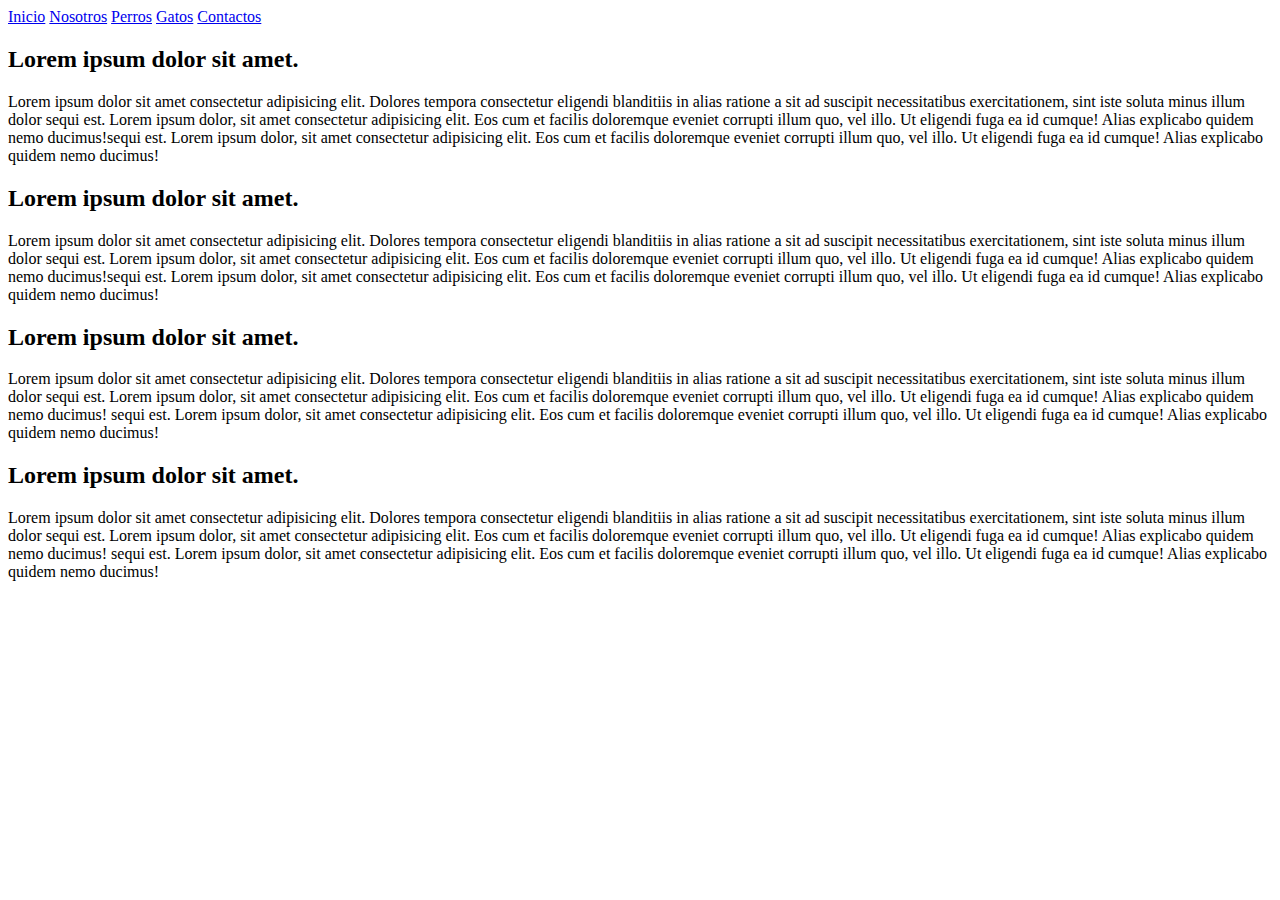
==== index.html @ ec866d0e "index añadido" ====
<!DOCTYPE html>
<html lang="en">
<head>
    <meta charset="UTF-8">
    <meta name="viewport" content="width=device-width, initial-scale=1.0">
    <meta http-equiv="X-UA-Compatible" content="IE=edge">
    <meta name="viewport" content="width=device-width, initial-scale=1.0">
    <title>Document</title>
    <link rel="stylesheet" href="CSS/normalize.css">
    <link rel="stylesheet" href="CSS/style.css">
</head>

<body>
    <div class="principal">
        <header class="principal_header">
            <nav class="navegador ">

                <a class="navegador_a" href="#">Inicio</a>
                <a class="navegador_a" href="#">Nosotros</a>
                <a class="navegador_a" href="#">Perros</a>
                <a class="navegador_a" href="#">Gatos</a>
                <a class="navegador_a" href="#">Contactos</a>

            </nav> <!-- navegador-->
        </header>
        
        <main class="principal_main contenedor">

            <section class="seccion seccion-1 ">
                <div class="seccion_elementos centrar-contenido ">
                    <h2 class="fw-400">Lorem ipsum dolor sit amet.</h2>
                    
                    <p>Lorem ipsum dolor sit amet consectetur adipisicing elit.
                    Dolores tempora consectetur eligendi blanditiis in alias ratione a sit ad suscipit necessitatibus exercitationem, sint iste soluta minus illum dolor sequi est. Lorem ipsum dolor, sit amet consectetur adipisicing elit. Eos cum et facilis doloremque eveniet corrupti illum quo, vel illo. Ut eligendi fuga ea id cumque! Alias explicabo quidem nemo ducimus!sequi est. Lorem ipsum dolor, sit amet consectetur adipisicing elit. Eos cum et facilis doloremque eveniet corrupti illum quo, vel illo. Ut eligendi fuga ea id cumque! Alias explicabo quidem nemo ducimus! </p>
                </div>
            </section>

            <section class="seccion seccion-2 centrar-contenido">
                <h2 class="fw-400">Lorem ipsum dolor sit amet.</h2>

                <p class="">Lorem ipsum dolor sit amet consectetur adipisicing elit.
                Dolores tempora consectetur eligendi blanditiis in alias ratione a sit ad suscipit necessitatibus exercitationem, sint iste soluta minus illum dolor sequi est. Lorem ipsum dolor, sit amet consectetur adipisicing elit. Eos cum et facilis doloremque eveniet corrupti illum quo, vel illo. Ut eligendi fuga ea id cumque! Alias explicabo quidem nemo ducimus!sequi est. Lorem ipsum dolor, sit amet consectetur adipisicing elit. Eos cum et facilis doloremque eveniet corrupti illum quo, vel illo. Ut eligendi fuga ea id cumque! Alias explicabo quidem nemo ducimus! </p>
                
            </section>

            <section class="seccion seccion-3 centrar-contenido">
                <h2 class="fw-400" >Lorem ipsum dolor sit amet.</h2>

                <p >Lorem ipsum dolor sit amet consectetur adipisicing elit.
                Dolores tempora consectetur eligendi blanditiis in alias ratione a sit ad suscipit necessitatibus exercitationem, sint iste soluta minus illum dolor sequi est. Lorem ipsum dolor, sit amet consectetur adipisicing elit. Eos cum et facilis doloremque eveniet corrupti illum quo, vel illo. Ut eligendi fuga ea id cumque! Alias explicabo quidem nemo ducimus! sequi est. Lorem ipsum dolor, sit amet consectetur adipisicing elit. Eos cum et facilis doloremque eveniet corrupti illum quo, vel illo. Ut eligendi fuga ea id cumque! Alias explicabo quidem nemo ducimus!</p>
                
            </section>
            
            <section class="seccion seccion-4 centrar-contenido ">
                <h2 class="fw-400">Lorem ipsum dolor sit amet.</h2>

                <p class="">Lorem ipsum dolor sit amet consectetur adipisicing elit.
                Dolores tempora consectetur eligendi blanditiis in alias ratione a sit ad suscipit necessitatibus exercitationem, sint iste soluta minus illum dolor sequi est. Lorem ipsum dolor, sit amet consectetur adipisicing elit. Eos cum et facilis doloremque eveniet corrupti illum quo, vel illo. Ut eligendi fuga ea id cumque! Alias explicabo quidem nemo ducimus! 
                sequi est. Lorem ipsum dolor, sit amet consectetur adipisicing elit. Eos cum et facilis doloremque eveniet corrupti illum quo, vel illo. Ut eligendi fuga ea id cumque! Alias explicabo quidem nemo ducimus!</p>
                
            </section>





        </main>
    
    </div>
</body>
</html>
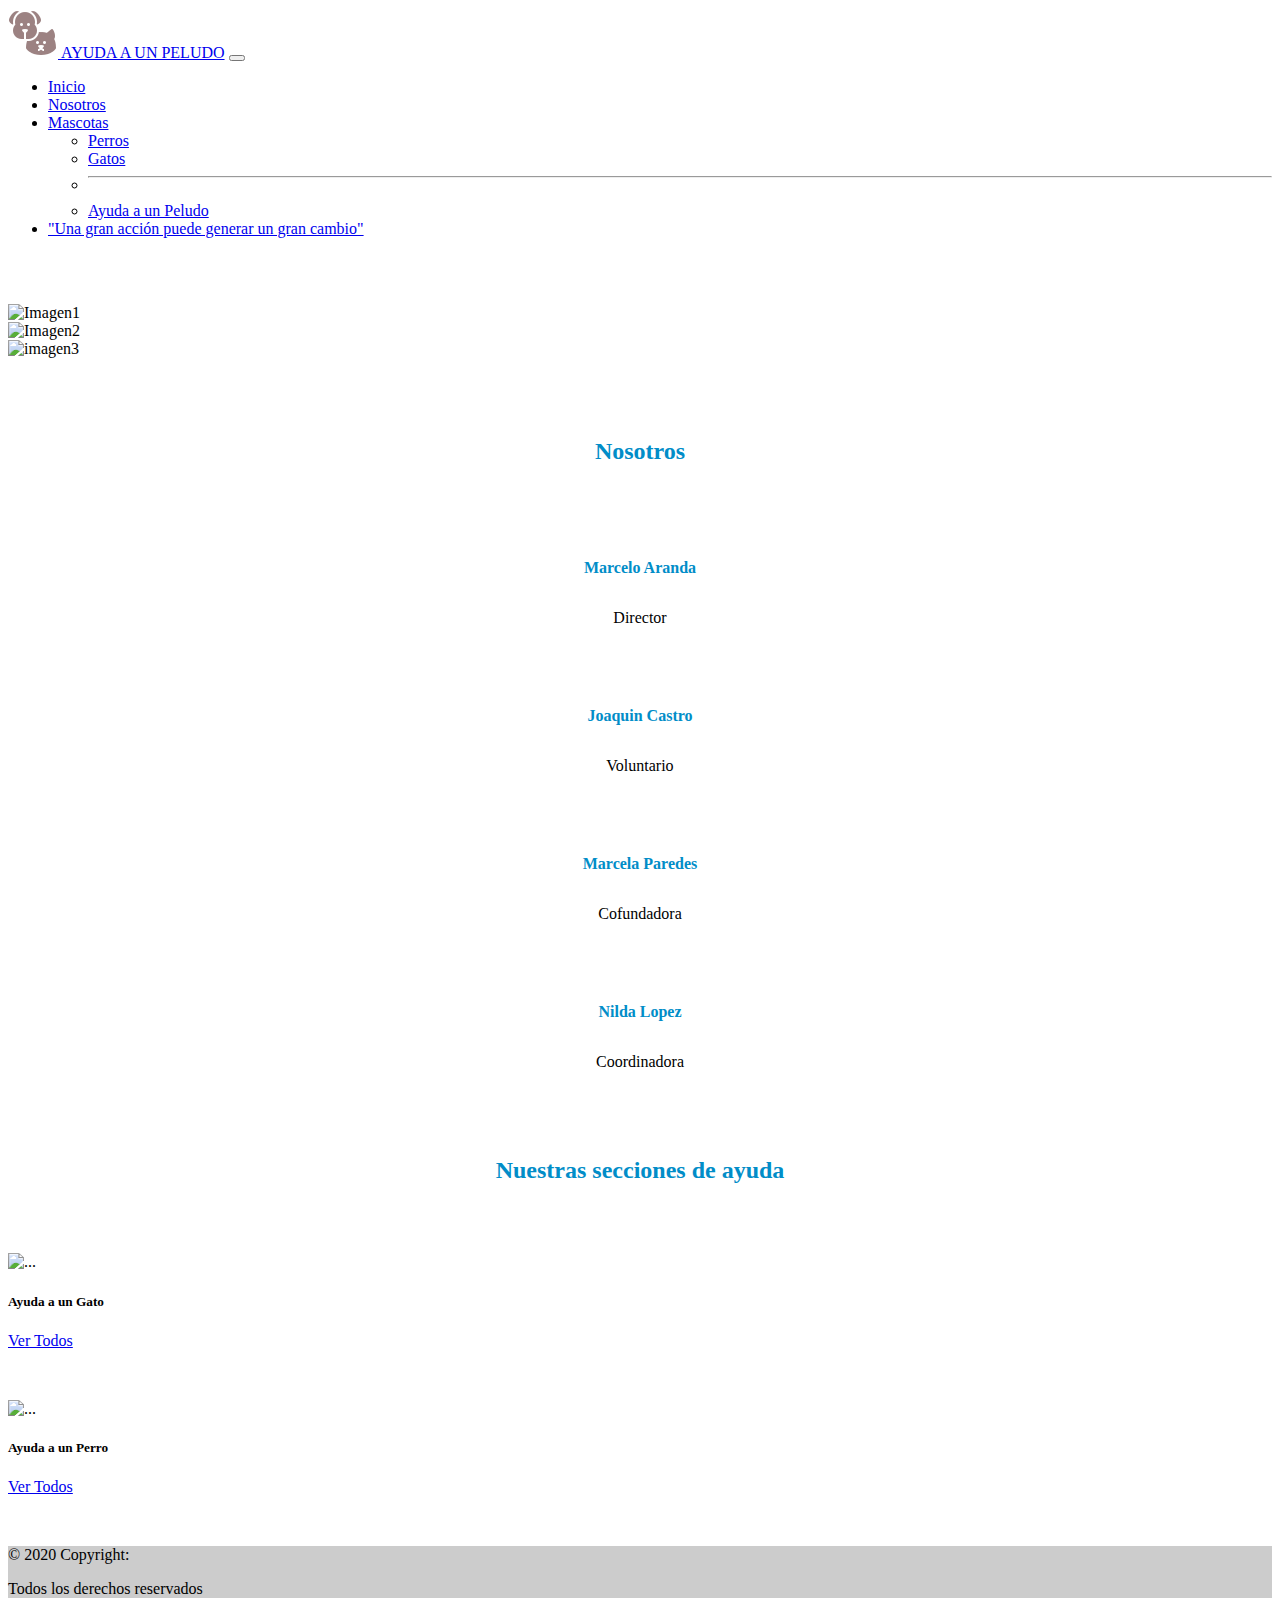
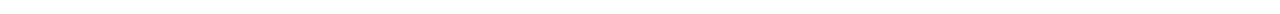
==== commit 217c55bc: "añadido" ====
--- a/index.html
+++ b/index.html
@@ -1,71 +1,221 @@
 <!DOCTYPE html>
 <html lang="en">
-<head>
-    <meta charset="UTF-8">
-    <meta name="viewport" content="width=device-width, initial-scale=1.0">
-    <meta http-equiv="X-UA-Compatible" content="IE=edge">
-    <meta name="viewport" content="width=device-width, initial-scale=1.0">
-    <title>Document</title>
-    <link rel="stylesheet" href="CSS/normalize.css">
-    <link rel="stylesheet" href="CSS/style.css">
-</head>
-
-<body>
-    <div class="principal">
-        <header class="principal_header">
-            <nav class="navegador ">
-
-                <a class="navegador_a" href="#">Inicio</a>
-                <a class="navegador_a" href="#">Nosotros</a>
-                <a class="navegador_a" href="#">Perros</a>
-                <a class="navegador_a" href="#">Gatos</a>
-                <a class="navegador_a" href="#">Contactos</a>
-
-            </nav> <!-- navegador-->
-        </header>
-        
-        <main class="principal_main contenedor">
-
-            <section class="seccion seccion-1 ">
-                <div class="seccion_elementos centrar-contenido ">
-                    <h2 class="fw-400">Lorem ipsum dolor sit amet.</h2>
-                    
-                    <p>Lorem ipsum dolor sit amet consectetur adipisicing elit.
-                    Dolores tempora consectetur eligendi blanditiis in alias ratione a sit ad suscipit necessitatibus exercitationem, sint iste soluta minus illum dolor sequi est. Lorem ipsum dolor, sit amet consectetur adipisicing elit. Eos cum et facilis doloremque eveniet corrupti illum quo, vel illo. Ut eligendi fuga ea id cumque! Alias explicabo quidem nemo ducimus!sequi est. Lorem ipsum dolor, sit amet consectetur adipisicing elit. Eos cum et facilis doloremque eveniet corrupti illum quo, vel illo. Ut eligendi fuga ea id cumque! Alias explicabo quidem nemo ducimus! </p>
+    <head>
+        <meta charset="UTF-8">
+        <meta http-equiv="X-UA-Compatible" content="IE=edge">
+        <meta name="viewport" content="width=device-width, initial-scale=1.0">
+        <title>Document</title>
+        <link rel="stylesheet" href="CSS/style.css">
+        <link href="https://cdn.jsdelivr.net/npm/bootstrap@5.0.0-beta3/dist/css/bootstrap.min.css" rel="stylesheet" integrity="sha384-eOJMYsd53ii+scO/bJGFsiCZc+5NDVN2yr8+0RDqr0Ql0h+rP48ckxlpbzKgwra6" crossorigin="anonymous">
+    </head>
+    <body>
+    <script src="https://cdn.jsdelivr.net/npm/bootstrap@5.0.0-beta3/dist/js/bootstrap.bundle.min.js" integrity="sha384-JEW9xMcG8R+pH31jmWH6WWP0WintQrMb4s7ZOdauHnUtxwoG2vI5DkLtS3qm9Ekf" crossorigin="anonymous"></script>
+        <nav class="navbar navbar-expand-lg navbar-light bg-light">
+        <div class="container-fluid" >
+          <a class="navbar-brand" href="#"><img src="resource/mascotas3.png" alt="imagen-mascotas"> AYUDA A UN PELUDO</a>
+          <button class="navbar-toggler" type="button" data-bs-toggle="collapse" data-bs-target="#navbarSupportedContent" aria-controls="navbarSupportedContent" aria-expanded="false" aria-label="Toggle navigation">
+            <span class="navbar-toggler-icon"></span>
+          </button>
+          <div class="collapse navbar-collapse" id="navbarSupportedContent">
+            <ul class="navbar-nav me-auto mb-2 mb-lg-0">
+              <li class="nav-item">
+                  <a class="nav-link active" aria-current="page" href="#">Inicio</a>
+              </li>
+
+              <li class="nav-item">
+                <a class="nav-link" href="#" tabindex="-1" aria-disabled="true">Nosotros</a>
+              </li>
+            
+              <li class="nav-item dropdown">
+                <a class="nav-link dropdown-toggle" href="#" id="navbarDropdown" role="button" data-bs-toggle="dropdown" aria-expanded="false">
+                  Mascotas
+                </a>
+                <ul class="dropdown-menu" aria-labelledby="navbarDropdown">
+                  <li><a class="dropdown-item" href="#">Perros</a></li>
+                  <li><a class="dropdown-item" href="#">Gatos</a></li>
+                  <li><hr class="dropdown-divider"></li>
+                  <li><a class="dropdown-item disabled" href="#">Ayuda a un Peludo</a></li>
+                </ul>
+              </li>
+              
+              <li class="nav-item">
+                <a class="nav-link disabled" href="#" tabindex="-1" aria-disabled="true">"Una gran acción puede generar un gran cambio"</a>
+              </li>
+            </ul>
+            
+          </div>
+        </div>
+    </nav>
+
+    <div class="margen-50"> </div>
+
+
+
+        
+        <div class="row" >
+
+            <div class="col-lg-2"></div>
+
+            <div class="col-lg-8">
+
+                <div id="carouselExampleSlidesOnly  " class="carousel slide  " data-bs-ride="carousel">
+                    <div class="carousel-inner">
+                    <div class="carousel-item active ">
+                        <img src="resource/imagen2.bmp" class="d-block w-100 " alt="Imagen1">
+                    </div>
+                    <div class="carousel-item ">
+                        <img src="resource/imagen2.bmp" class="d-block w-100 " alt="Imagen2">
+                    </div>
+                      <div class="carousel-item  ">
+                        <img src="resource/imagen2.bmp" class="d-block w-100 " alt="imagen3">
+                    </div>
+                    </div>
                 </div>
-            </section>
-
-            <section class="seccion seccion-2 centrar-contenido">
-                <h2 class="fw-400">Lorem ipsum dolor sit amet.</h2>
-
-                <p class="">Lorem ipsum dolor sit amet consectetur adipisicing elit.
-                Dolores tempora consectetur eligendi blanditiis in alias ratione a sit ad suscipit necessitatibus exercitationem, sint iste soluta minus illum dolor sequi est. Lorem ipsum dolor, sit amet consectetur adipisicing elit. Eos cum et facilis doloremque eveniet corrupti illum quo, vel illo. Ut eligendi fuga ea id cumque! Alias explicabo quidem nemo ducimus!sequi est. Lorem ipsum dolor, sit amet consectetur adipisicing elit. Eos cum et facilis doloremque eveniet corrupti illum quo, vel illo. Ut eligendi fuga ea id cumque! Alias explicabo quidem nemo ducimus! </p>
-                
-            </section>
-
-            <section class="seccion seccion-3 centrar-contenido">
-                <h2 class="fw-400" >Lorem ipsum dolor sit amet.</h2>
-
-                <p >Lorem ipsum dolor sit amet consectetur adipisicing elit.
-                Dolores tempora consectetur eligendi blanditiis in alias ratione a sit ad suscipit necessitatibus exercitationem, sint iste soluta minus illum dolor sequi est. Lorem ipsum dolor, sit amet consectetur adipisicing elit. Eos cum et facilis doloremque eveniet corrupti illum quo, vel illo. Ut eligendi fuga ea id cumque! Alias explicabo quidem nemo ducimus! sequi est. Lorem ipsum dolor, sit amet consectetur adipisicing elit. Eos cum et facilis doloremque eveniet corrupti illum quo, vel illo. Ut eligendi fuga ea id cumque! Alias explicabo quidem nemo ducimus!</p>
-                
-            </section>
-            
-            <section class="seccion seccion-4 centrar-contenido ">
-                <h2 class="fw-400">Lorem ipsum dolor sit amet.</h2>
-
-                <p class="">Lorem ipsum dolor sit amet consectetur adipisicing elit.
-                Dolores tempora consectetur eligendi blanditiis in alias ratione a sit ad suscipit necessitatibus exercitationem, sint iste soluta minus illum dolor sequi est. Lorem ipsum dolor, sit amet consectetur adipisicing elit. Eos cum et facilis doloremque eveniet corrupti illum quo, vel illo. Ut eligendi fuga ea id cumque! Alias explicabo quidem nemo ducimus! 
-                sequi est. Lorem ipsum dolor, sit amet consectetur adipisicing elit. Eos cum et facilis doloremque eveniet corrupti illum quo, vel illo. Ut eligendi fuga ea id cumque! Alias explicabo quidem nemo ducimus!</p>
-                
-            </section>
-
-
-
-
-
+
+            </div>
+
+            <div class="col-lg-2"></div>
+        <div>
+
+        </div>
+        </div>
+
+    
+
+
+    <div class="margen-50"> 
+   
+    </div>
+
+        <h2 class="nosotros_titulo">Nosotros</h2>
+
+        <div class="row">
+
+            <div class="col-lg-3 col-md-6 col-sm-12" >
+        
+              <div class="integrante">
+        
+                <img class="integrante_img" src="resource/persona4.bmp" alt="">
+        
+                <p class="integrante_nombre"> Marcelo Aranda </p>
+        
+                <p class="integrante_ocupacion"> Director</p>
+        
+              </div>
+        
+            </div>
+        
+            <div class="col-lg-3 col-md-6 col-sm-12" >
+        
+              <div class="integrante">
+        
+                <img class="integrante_img" src="resource/persona2.bmp" alt="">
+        
+                <p class="integrante_nombre"> Joaquin Castro </p>
+        
+                <p class="integrante_ocupacion"> Voluntario </p>
+        
+              </div>
+        
+            </div>
+        
+            <div class="col-lg-3 col-md-6 col-sm-12" >
+        
+              <div class="integrante">
+        
+                <img class="integrante_img" src="resource/persona5.bmp" alt="">
+        
+                <p class="integrante_nombre"> Marcela Paredes </p>
+        
+                <p class="integrante_ocupacion"> Cofundadora </p>
+        
+              </div>
+        
+            </div>
+        
+            <div class="col-lg-3 col-md-6 col-sm-12" >
+        
+              <div class="integrante">
+        
+                <img class="integrante_img" src="resource/persona3.bmp" alt="">
+        
+                <p class="integrante_nombre"> Nilda Lopez </p>
+        
+                <p class="integrante_ocupacion"> Coordinadora </p>
+        
+              </div>
+        
+            </div>
+        
+          </div> 
+
+
+
+        <div class="margen-50">
+
+        </div>
+
+
+        
+        <main class="main" > 
+            
+            <div class="row" >
+                
+                <div class="col-lg-12" >
+                
+            
+                    <h2 class="main-h2">Nuestras secciones de ayuda</h2>
+
+                </div> 
+                
+            </div>
+
+            <div class="margen-50"></div>
+
+
+
+            <div class="card mx-auto " style="width: 25rem;">
+                <img src="resource/gato.bmp" class="card-img-top" alt="...">
+                <div class="card-body">
+                  <h5 class="card-title">Ayuda a un Gato</h5>
+                  <a href="#" class="btn btn-primary">Ver Todos</a>
+                </div>
+            </div>
+
+            <div class="margen-50"></div>
+
+
+
+            <div class="card mx-auto " style="width: 25rem;">
+                <img src="resource/perro.bmp" class="card-img-top" alt="...">
+                <div class="card-body">
+                  <h5 class="card-title">Ayuda a un Perro</h5>
+                  <a href="#" class="btn btn-primary">Ver Todos</a>
+                </div>
+            </div>
+
+
+
+                
         </main>
-    
-    </div>
+
+        <div class="margen-50">
+
+        </div>
+
+
+            
+        <footer class="bg-light text-center text-lg-start">
+          <!-- Copyright -->
+          <div class="text-center p-3" style="background-color: rgba(0, 0, 0, 0.2);">
+            © 2020 Copyright:
+            <p class="dark-text">Todos los derechos reservados</p>
+          </div>
+          <!-- Copyright -->
+        </footer>
+
+
+
+
 </body>
-</html>
+</html>--- a/CSS/style.css
+++ b/CSS/style.css
@@ -0,0 +1,102 @@
+
+/**Utilidades**/
+
+.margen-50{
+    height: 50px;
+}
+
+.margen-100{
+    height: 100px;
+}
+
+.margen-150{
+    height: 150px;
+}
+
+
+
+/**Nosotros**/
+
+.segundo-row::before{
+
+    content: "";
+    display:block;
+    width:100%;
+    height: 1px;
+    background-color: rgb(211, 209, 209);
+    margin-bottom:20px;
+    
+   
+
+}
+
+.integrante{
+
+    display: flex;
+
+    align-items: center;
+
+    flex-direction: column;
+
+}
+
+
+.integrante_img{
+
+    width: 40%;
+
+    padding-top: 3%;
+
+    border-radius: 50%; 
+
+}
+
+
+.integrante_nombre{
+
+    padding-top:10px;
+
+    font-weight: 700;
+
+    color: #018DC8;
+
+}
+
+
+
+
+
+
+
+
+
+
+.nosotros_titulo{
+
+    color:#018DC8;
+    font-weight: 600;
+    text-align: center;
+    margin-bottom: 30px;
+    margin-top: 30px;
+
+}
+
+
+
+
+
+
+
+/**Main**/
+
+.main-h2{
+    text-align: center;
+    color: #018DC8 ;
+}
+
+
+
+
+
+/**Pagina 2 **/
+
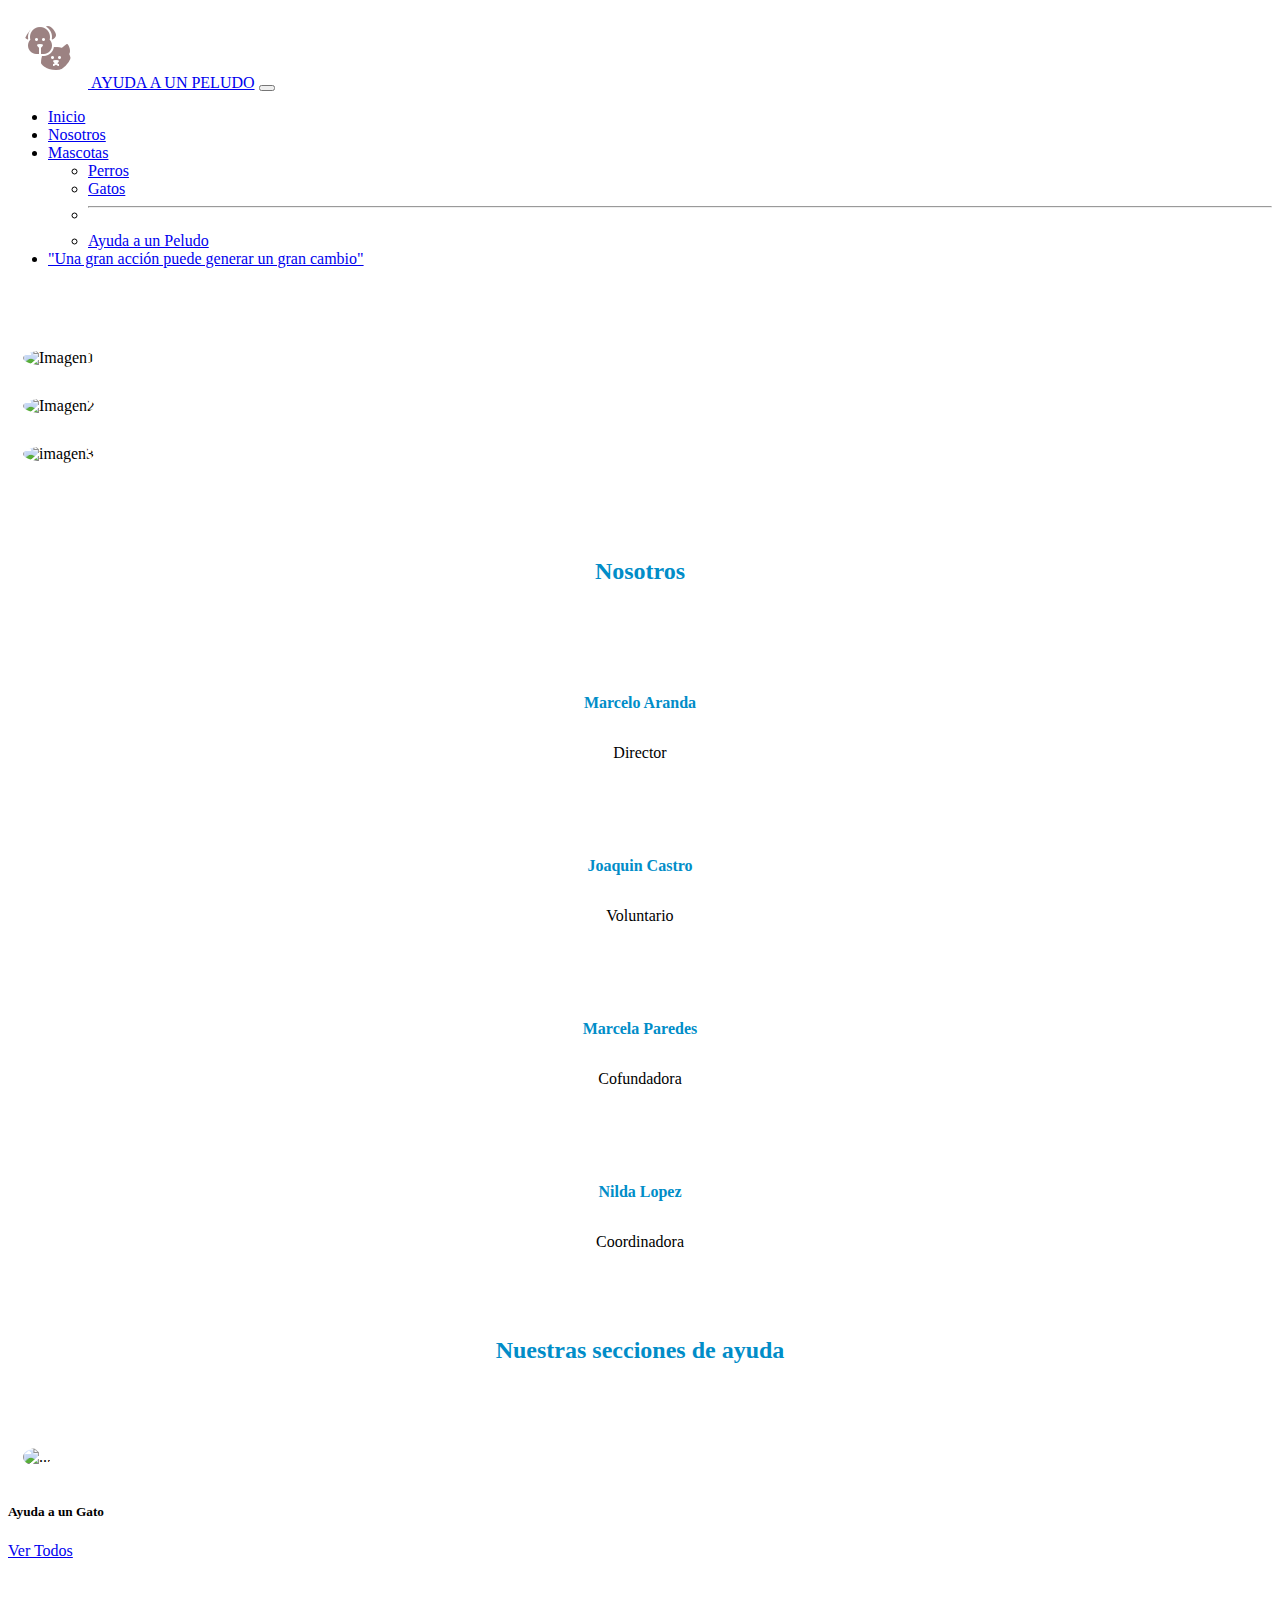
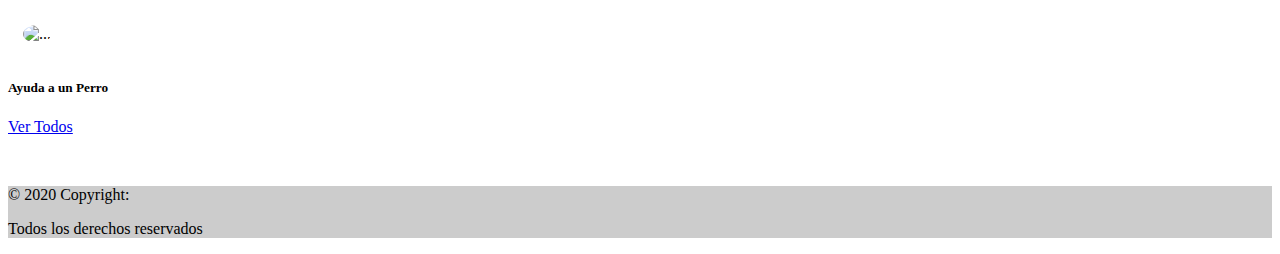
==== commit 62bf4170: "actualizado" ====
--- a/index.html
+++ b/index.html
@@ -31,7 +31,7 @@
                   Mascotas
                 </a>
                 <ul class="dropdown-menu" aria-labelledby="navbarDropdown">
-                  <li><a class="dropdown-item" href="#">Perros</a></li>
+                  <li><a class="dropdown-item" href="PERRO.html">Perros</a></li>
                   <li><a class="dropdown-item" href="#">Gatos</a></li>
                   <li><hr class="dropdown-divider"></li>
                   <li><a class="dropdown-item disabled" href="#">Ayuda a un Peludo</a></li>
--- a/CSS/style.css
+++ b/CSS/style.css
@@ -94,9 +94,116 @@
     color: #018DC8 ;
 }
 
+HEAD
+/*** pagina 2 perros ***/
+.logo {
+    padding: 15px;
+    width: 10%;
+}
+
+img {
+    
+    justify-content: center;
+    max-width: 100%;
+    border-radius: 100%;    
+}
+
+img:hover {
+    max-width: 100%;
+    border: aqua 5px solid;
+    border-radius: 100%; 
+   
+}
+
+
+.contenedor-lg {
+    display: flex;
+    background-color: ghostwhite;
+    padding: 80px 0;
+    
+    
+}
+.contenedor-lg img{
+    display: flex;
+    background-color: #ffffff;
+    padding: 15px;
+    width: 50%;
+    overflow: hidden;
+    
+    
+    
+}
+
+ 
+h4{
+    justify-content: space-around;  
+    display: table-cell;
+    background-color: rgb(7, 76, 85);
+    color: snow;
+    width: 50%;
+    
+  
+}
+
+h4:hover{
+    color:#272726;
+    display: table-cell;
+    transition: all 0.5s ease;   
+    transform: scale(1.1); 
+       
+
+}
+.redondear{
+    border-radius: 50%;
+}
+
+.alinear{
+    display: flex;
+    flex-direction: column;
+
+}
+
+a{
+    justify-content: center;
+    max-width: 100%;  
+
+}
+
+/** PAGINA 3****/
+
+img {
+    padding: 15px;
+    max-width: 100%;  
+}
+.contenido {
+    background-color:white;
+    display: flex;
+
+    padding: 50px;
+    width: 100%;
+    
+}
+
+.imagen{
+    display: table;
+    padding: 15px;
+    width: 50%;
+    overflow: hidden;
+}
+
+.texto{
+    background-color:white;
+    color:black;
+    display: table-cell;
+    float: left;
+    align-items: middle;
+    width: 300px;
+}
+
 
 
 
 
 /**Pagina 2 **/
 
+
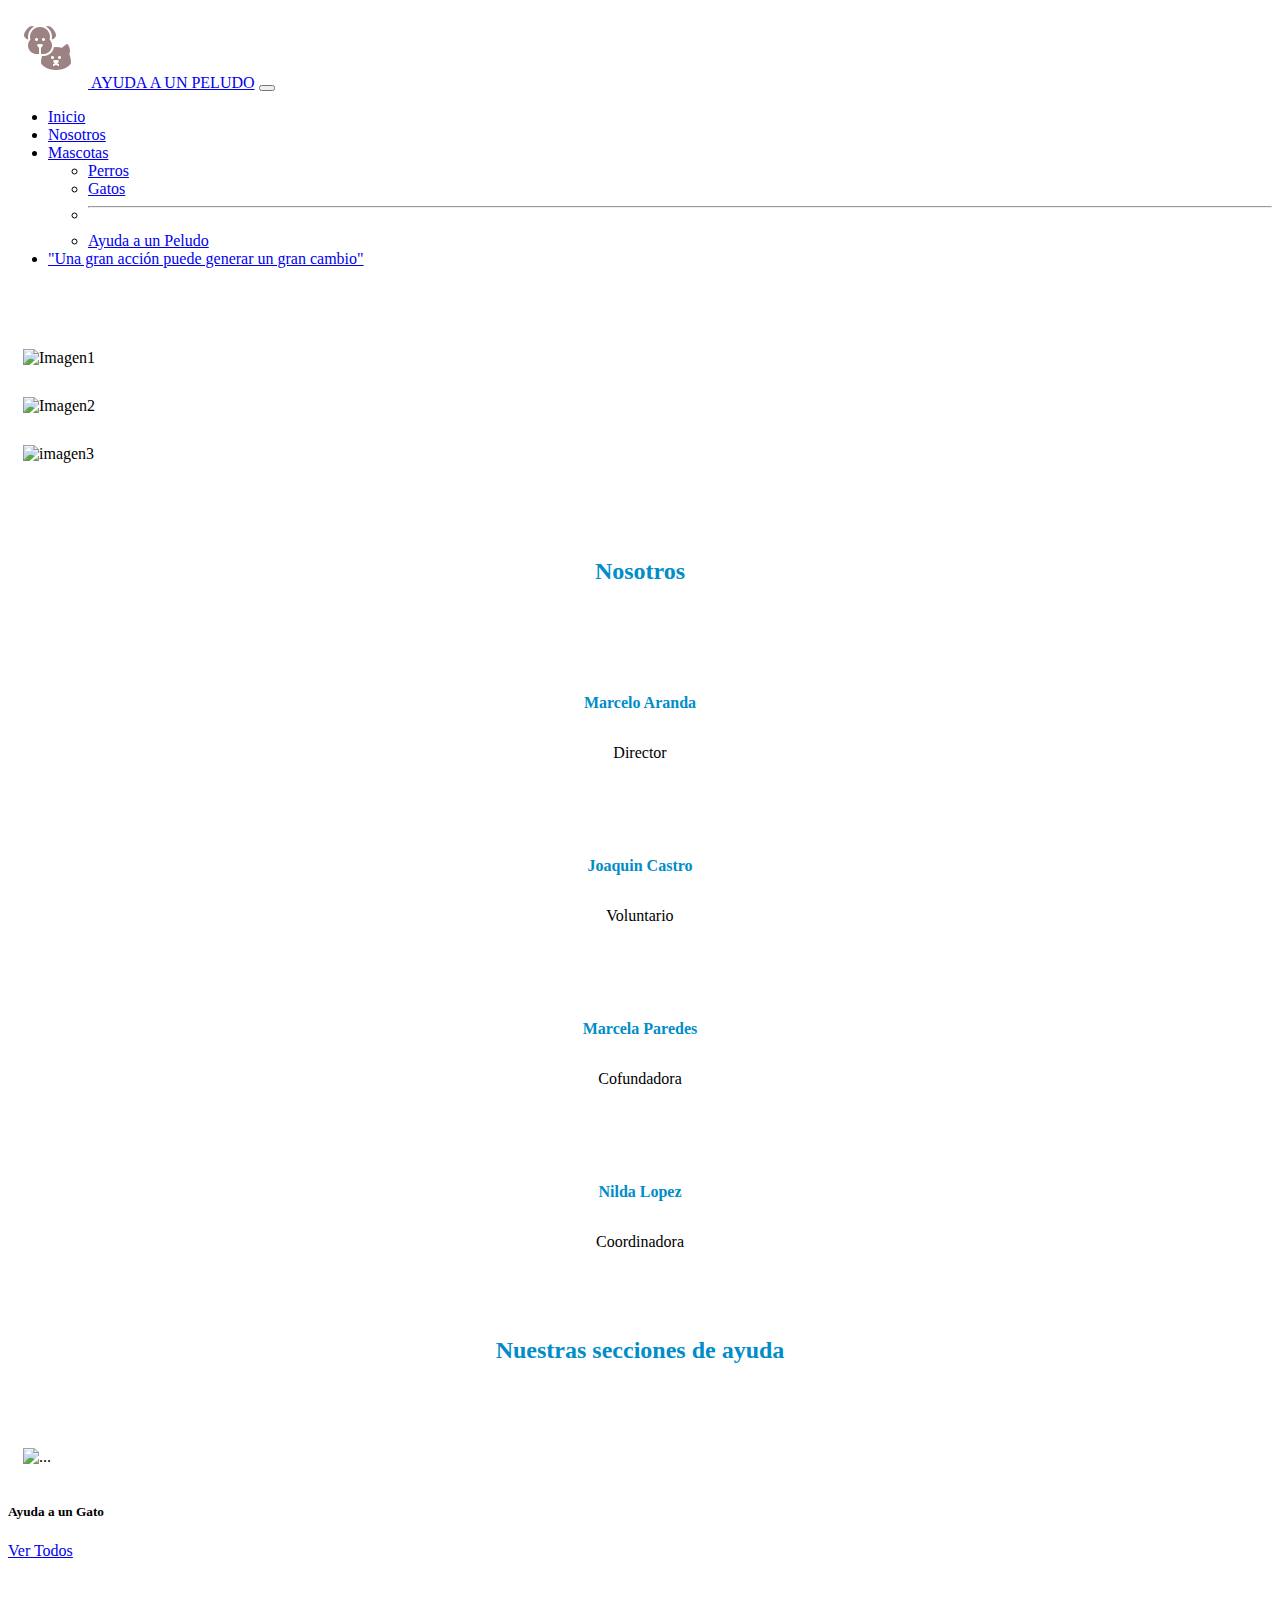
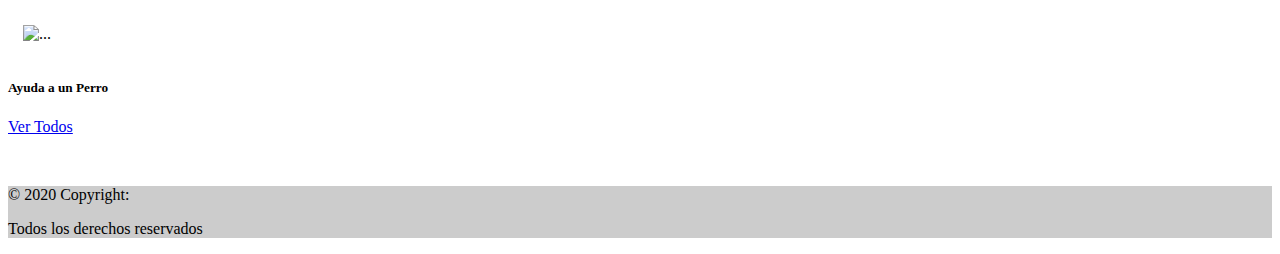
==== commit 9d8944b0: "pagina añadida" ====
--- a/index.html
+++ b/index.html
@@ -23,7 +23,7 @@
               </li>
 
               <li class="nav-item">
-                <a class="nav-link" href="#" tabindex="-1" aria-disabled="true">Nosotros</a>
+                <a class="nav-link" href="#id_nosotros" tabindex="-1" aria-disabled="true">Nosotros</a>
               </li>
             
               <li class="nav-item dropdown">
@@ -32,7 +32,7 @@
                 </a>
                 <ul class="dropdown-menu" aria-labelledby="navbarDropdown">
                   <li><a class="dropdown-item" href="PERRO.html">Perros</a></li>
-                  <li><a class="dropdown-item" href="#">Gatos</a></li>
+                  <li><a class="dropdown-item" href="GATO.html">Gatos</a></li>
                   <li><hr class="dropdown-divider"></li>
                   <li><a class="dropdown-item disabled" href="#">Ayuda a un Peludo</a></li>
                 </ul>
@@ -87,7 +87,7 @@
    
     </div>
 
-        <h2 class="nosotros_titulo">Nosotros</h2>
+        <h2 class="titulo_modelo" id="id_nosotros">Nosotros</h2>
 
         <div class="row">
 
@@ -178,7 +178,7 @@
                 <img src="resource/gato.bmp" class="card-img-top" alt="...">
                 <div class="card-body">
                   <h5 class="card-title">Ayuda a un Gato</h5>
-                  <a href="#" class="btn btn-primary">Ver Todos</a>
+                  <a href="GATO.html" class="btn btn-primary">Ver Todos</a>
                 </div>
             </div>
 
@@ -190,7 +190,7 @@
                 <img src="resource/perro.bmp" class="card-img-top" alt="...">
                 <div class="card-body">
                   <h5 class="card-title">Ayuda a un Perro</h5>
-                  <a href="#" class="btn btn-primary">Ver Todos</a>
+                  <a href="PERRO.html" class="btn btn-primary">Ver Todos</a>
                 </div>
             </div>
 
--- a/CSS/style.css
+++ b/CSS/style.css
@@ -12,6 +12,9 @@
 .margen-150{
     height: 150px;
 }
+
+
+
 
 
 
@@ -43,7 +46,7 @@
 
 .integrante_img{
 
-    width: 40%;
+    width: 50%;
 
     padding-top: 3%;
 
@@ -63,15 +66,7 @@
 }
 
 
-
-
-
-
-
-
-
-
-.nosotros_titulo{
+.titulo_modelo{
 
     color:#018DC8;
     font-weight: 600;
@@ -82,11 +77,6 @@
 }
 
 
-
-
-
-
-
 /**Main**/
 
 .main-h2{
@@ -94,21 +84,16 @@
     color: #018DC8 ;
 }
 
-HEAD
+
+
+
 /*** pagina 2 perros ***/
 .logo {
     padding: 15px;
     width: 10%;
 }
 
-img {
-    
-    justify-content: center;
-    max-width: 100%;
-    border-radius: 100%;    
-}
-
-img:hover {
+.img_perro:hover {
     max-width: 100%;
     border: aqua 5px solid;
     border-radius: 100%; 
@@ -202,8 +187,31 @@
 
 
 
-
-
-/**Pagina 2 **/
-
-
+/**Página Gato***/
+
+.img_gato{
+
+    
+    width: 300px;
+    height: 250px;
+    
+    
+}
+
+.gato_nombre{
+    margin-bottom: 40px;
+}
+
+.nom_boton_g{
+    margin-top: 40px;
+    display:flex;
+    flex-direction: column;
+    align-items: center;
+    margin-bottom: 30px;
+}
+
+
+
+
+
+
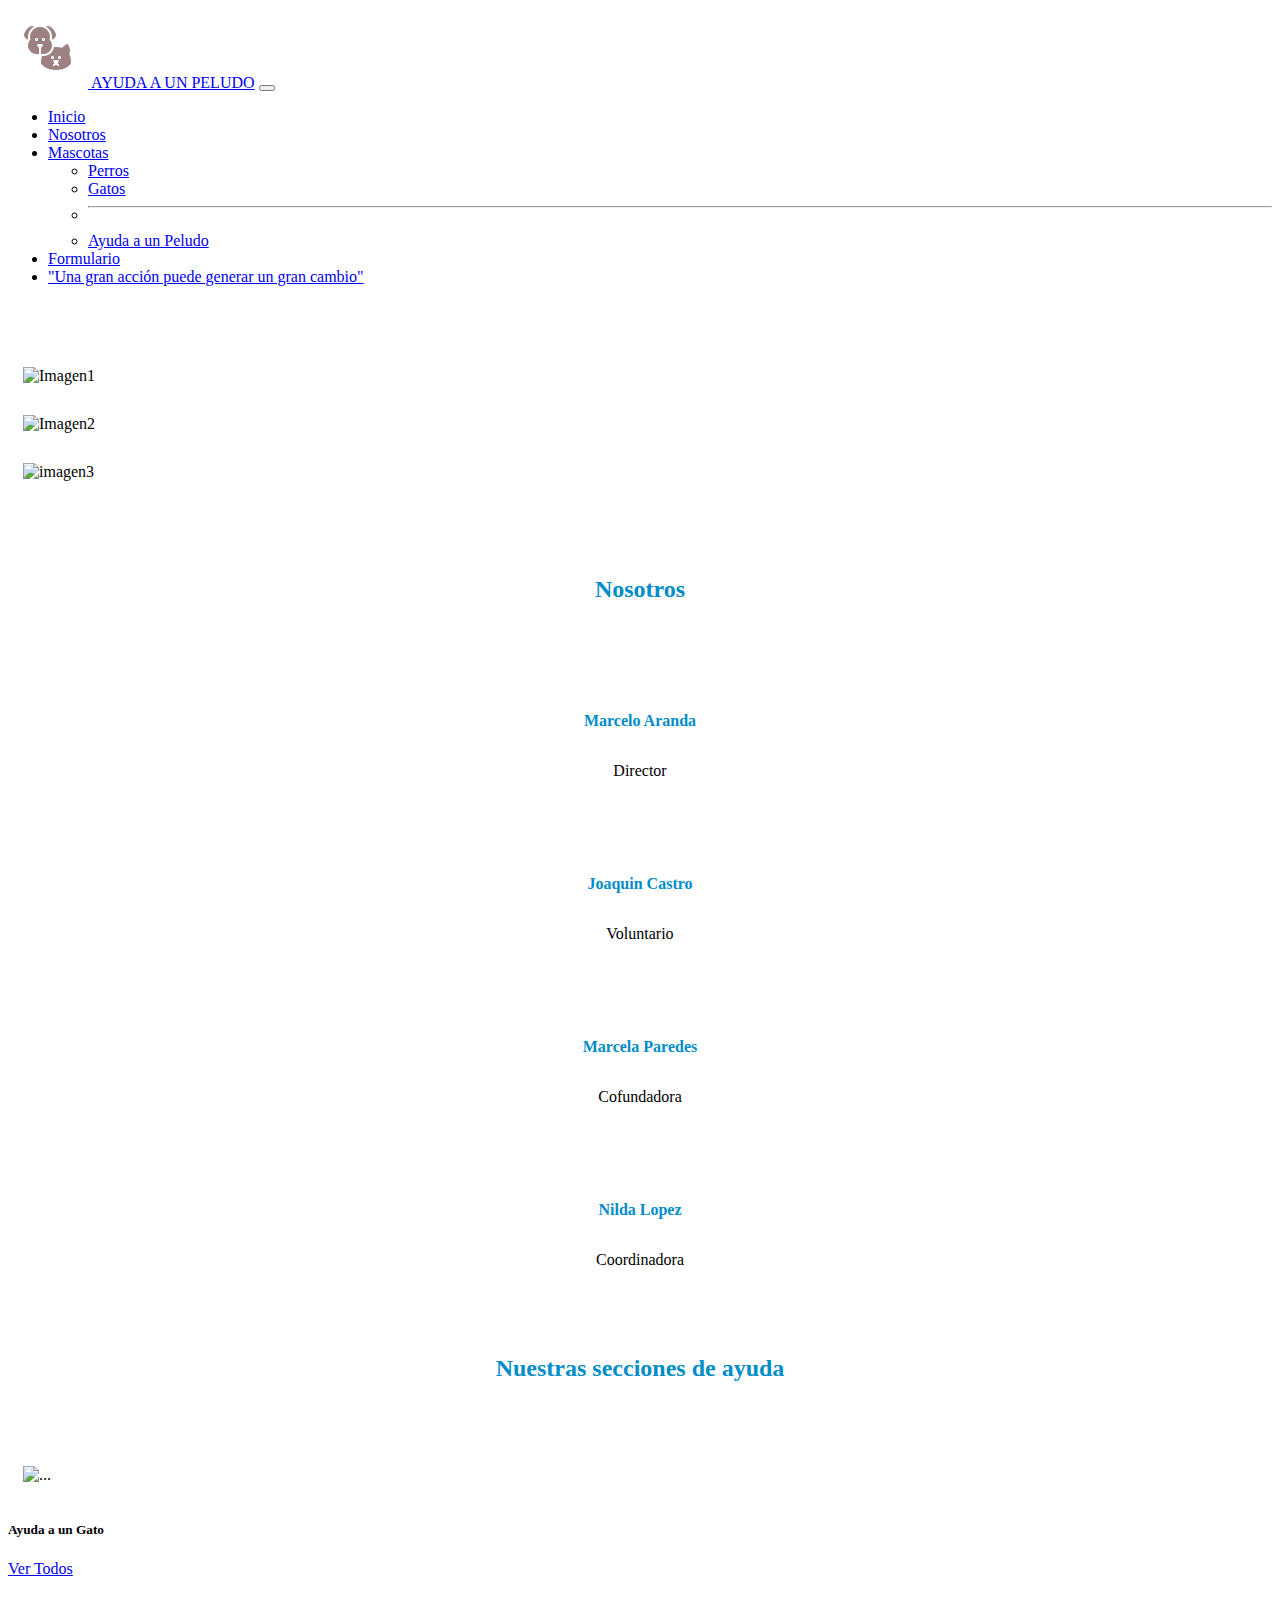
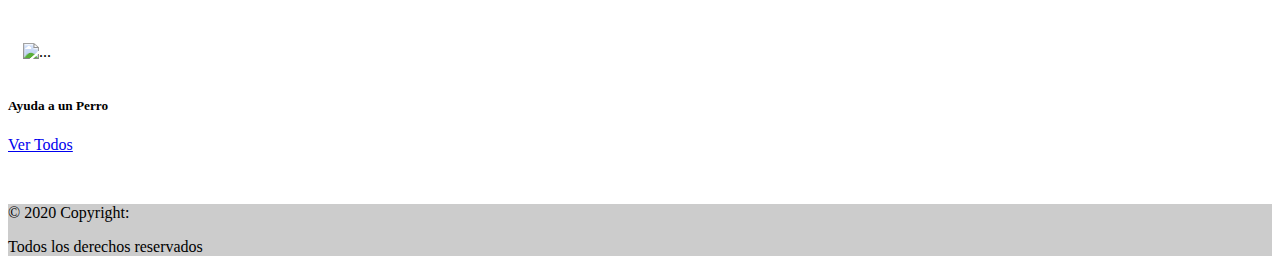
==== commit 0caf9cee: "añadido" ====
--- a/index.html
+++ b/index.html
@@ -37,6 +37,9 @@
                   <li><a class="dropdown-item disabled" href="#">Ayuda a un Peludo</a></li>
                 </ul>
               </li>
+              <li class="nav-item">
+                <a class="nav-link" href="formulario.html" tabindex="-1" aria-disabled="true">Formulario</a>
+              </li>
               
               <li class="nav-item">
                 <a class="nav-link disabled" href="#" tabindex="-1" aria-disabled="true">"Una gran acción puede generar un gran cambio"</a>
--- a/CSS/style.css
+++ b/CSS/style.css
@@ -1,3 +1,4 @@
+
 
 /**Utilidades**/
 
@@ -200,6 +201,7 @@
 
 .gato_nombre{
     margin-bottom: 40px;
+    font-size: 20px;
 }
 
 .nom_boton_g{
@@ -210,8 +212,161 @@
     margin-bottom: 30px;
 }
 
-
-
-
-
-
+/***pagina de informacion***/
+
+.imagen_info{
+    width: 1000px;
+}
+
+/***formulario***/
+.fw-300-2{
+    text-align:center;
+    font-weight: 500px;
+    color: rgb(107, 106, 106);
+    padding: 10px;
+}
+
+.fs-as{
+    font-size: 1.3rem
+}
+
+.centrar-texto-1{
+    text-align:center;
+
+}
+.boton-1{
+    text-decoration:none;
+    color:#ffffff;
+    font-weight: 700;
+    font-size:1.8rem;
+    padding:1rem 3rem;
+    margin-top:3rem;
+    display:inline-block;
+    text-align:center;
+    border:none;
+    padding: 55px;
+    
+ 
+ }
+
+ .contenido-centrado-1{
+     
+    max-width: 800px;
+    
+
+}
+
+.contenedor-1{
+    max-width: 200%;
+    margin-bottom: 15px;
+    border: 5px; 
+    background: linear-gradient(-45deg,#9c9c9c, #dfdfdf, #8ac4df, #cabdbd);
+    background-size: 400% 400%;
+    position:relative;
+    display:flex;
+    justify-content:space-between;
+    align-items: flex-start;
+    border-radius: 15px;
+    padding: 55px;
+    
+     
+}
+.seccion-1{
+    margin-top: 2rem;
+    margin-bottom: 2rem;
+    padding: 50px;
+    
+ 
+}
+.contacto-1{
+
+    font-size:1.2rem;
+    margin: 2rem 0 0 0;
+    padding: 5px;
+    margin-bottom: 15px;
+    border: 5px; 
+
+}
+
+legend{
+    font-size: 2rem;
+    color: #5f5d5d;
+    margin-top: 15px;
+    
+     
+
+}
+
+label{
+    font-weight:600;
+    display:flex;
+    color: rgb(83, 83, 83);
+    margin-top: 10px;
+    padding-left: 16px;
+    padding-left: 1rem;
+
+}
+.pa-1{
+    font-weight:600;
+    display:flex;
+    color: rgb(99, 95, 95);
+    margin-top: 10px;
+    padding-left: 2rem;
+}
+
+
+.input-2:not([type="submit"]),
+textarea,
+select{
+    padding:1rem;
+    background-color: #f0f0f0;
+    border:none;
+    display:block;
+    width:100%;
+    margin-bottom:2rem;
+    border-radius:2rem;
+    margin-top: 12px;
+    
+    
+}
+
+select{
+    -webkit-appearance: none;
+     appearance: none;
+}
+
+.input-3[type="radio"]{
+    width:auto;
+    margin:0;
+}
+
+textarea{
+    width: 100%;
+    padding: 15px;
+    margin-top: 10px;
+    border: 1px solid #7ac9b7;
+    border-radius: 5px;
+    margin-bottom: 20px;
+    resize: none;
+    font-size: 10px;
+    text-align: left;
+
+}
+.forma-contacto-1{
+    max-width: 30rem;
+    display:flex;
+    justify-content:space-between;
+    align-items: center;
+}
+
+
+
+.boton22{
+    display: flex;
+    justify-content: space-between;
+  
+}
+
+
+
+
